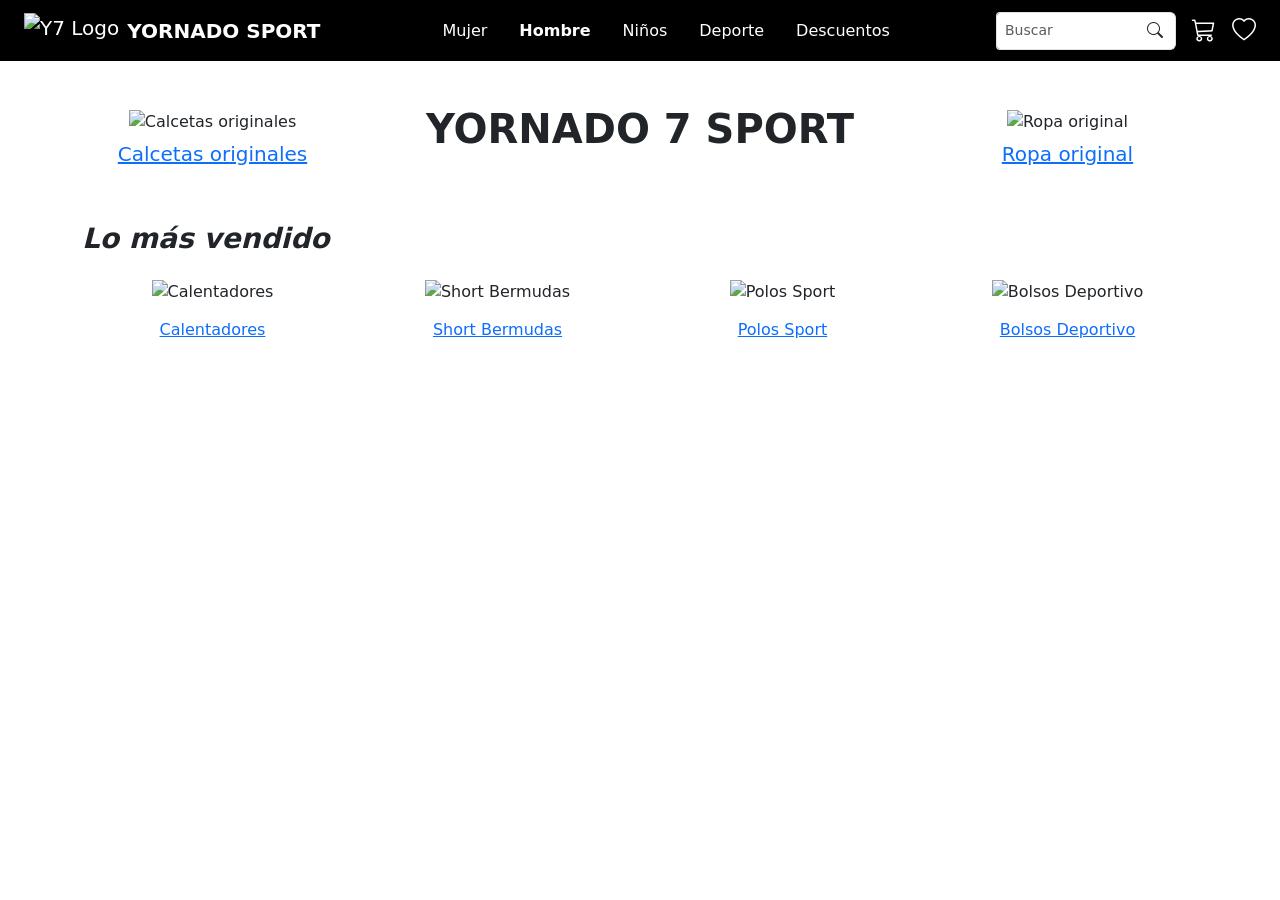
==== index.html @ d6df5788 "Add files via upload" ====
<!DOCTYPE html>
<html lang="es">
<head>
    <meta charset="UTF-8">
    <meta name="viewport" content="width=device-width, initial-scale=1.0">
    <title>Yornado Sport - Home</title>
    
    <link href="https://cdn.jsdelivr.net/npm/bootstrap@5.3.3/dist/css/bootstrap.min.css" rel="stylesheet">
    
    <link rel="stylesheet" href="https://cdn.jsdelivr.net/npm/bootstrap-icons@1.11.3/font/bootstrap-icons.min.css">
    
    <link rel="stylesheet" href="css/estilos.css">
</head>
<body>

    <nav class="navbar navbar-expand-lg navbar-dark bg-black sticky-top">
        <div class="container-fluid px-4">
            <a class="navbar-brand d-flex align-items-center" href="index.html">
                <img src="img/y7logo.png" alt="Y7 Logo" height="35" class="me-2">
                <span class="fw-bold tracking-wider fs-5">YORNADO SPORT</span>
            </a>

            <button class="navbar-toggler" type="button" data-bs-toggle="collapse" data-bs-target="#navbarYornado">
                <span class="navbar-toggler-icon"></span>
            </button>

            <div class="collapse navbar-collapse justify-content-center" id="navbarYornado">
                <ul class="navbar-nav gap-3">
                    <li class="nav-item"><a class="nav-link text-white" href="#">Mujer</a></li>
                    <li class="nav-item"><a class="nav-link text-white fw-bold" href="catalogo.html">Hombre</a></li>
                    <li class="nav-item"><a class="nav-link text-white" href="#">Niños</a></li>
                    <li class="nav-item"><a class="nav-link text-white" href="#">Deporte</a></li>
                    <li class="nav-item"><a class="nav-link text-white" href="#">Descuentos</a></li>
                </ul>
            </div>

            <div class="d-flex align-items-center gap-3">
                <div class="input-group d-none d-md-flex" style="width: 180px;">
                    <input type="text" class="form-control form-control-sm bg-white text-dark border-end-0" placeholder="Buscar">
                    <span class="input-group-text bg-white text-dark border-start-0"><i class="bi bi-search"></i></span>
                </div>
                <a href="carrito.html" class="text-white fs-4"><i class="bi bi-cart3"></i></a>
                <a href="#" class="text-white fs-4"><i class="bi bi-heart"></i></a>
                <a href="#" class="text-white fs-4 d-lg-none"><i class="bi bi-list"></i></a>
            </div>
        </div>
    </nav>

    <main class="container my-5">
        
        <section class="row align-items-center justify-content-between mb-5 g-4">
            <div class="col-12 col-md-3 text-center">
                <div class="contenedor-imagen-mockup">
                    <img src="img/calcetasy7.png" alt="Calcetas originales">
                </div>
                <h5 class="mt-2"><a href="#" class="enlace-mockup">Calcetas originales</a></h5>
            </div>
            
            <div class="col-12 col-md-5 text-center my-4 my-md-0">
                <h1 class="fw-bold text-uppercase m-0 titulo-central">YORNADO 7 SPORT</h1>
            </div>
            
            <div class="col-12 col-md-3 text-center">
                <div class="contenedor-imagen-mockup">
                    <img src="img/creadory7.png" alt="Ropa original">
                </div>
                <h5 class="mt-2"><a href="#" class="enlace-mockup">Ropa original</a></h5>
            </div>
        </section>

        <section class="mt-5">
            <h3 class="fst-italic fw-bold mb-4 text-dark">Lo más vendido</h3>
            
            <div class="row row-cols-1 row-cols-sm-2 row-cols-md-4 g-4 text-center">
                <div class="col">
                    <div class="card h-100 border-0">
                        <div class="contenedor-imagen-mockup">
                            <img src="img/calentadoresy7.png" alt="Calentadores">
                        </div>
                        <div class="card-body px-0">
                            <h6><a href="#" class="enlace-mockup">Calentadores</a></h6>
                        </div>
                    </div>
                </div>

                <div class="col">
                    <div class="card h-100 border-0">
                        <div class="contenedor-imagen-mockup">
                            <img src="img/shorts_deportivosy7.png" alt="Short Bermudas">
                        </div>
                        <div class="card-body px-0">
                            <h6><a href="#" class="enlace-mockup">Short Bermudas</a></h6>
                        </div>
                    </div>
                </div>

                <div class="col">
                    <div class="card h-100 border-0">
                        <div class="contenedor-imagen-mockup">
                            <img src="img/camisetas_deportivasy7.png" alt="Polos Sport">
                        </div>
                        <div class="card-body px-0">
                            <h6><a href="#" class="enlace-mockup">Polos Sport</a></h6>
                        </div>
                    </div>
                </div>

                <div class="col">
                    <div class="card h-100 border-0">
                        <div class="contenedor-imagen-mockup">
                            <img src="img/bolsos_deportivosy7.png" alt="Bolsos Deportivo">
                        </div>
                        <div class="card-body px-0">
                            <h6><a href="producto.html" class="enlace-mockup">Bolsos Deportivo</a></h6>
                        </div>
                    </div>
                </div>
            </div>
        </section>

    </main>

    <script src="https://cdn.jsdelivr.net/npm/bootstrap@5.3.3/dist/js/bootstrap.bundle.min.js"></script>
</body>
</html>
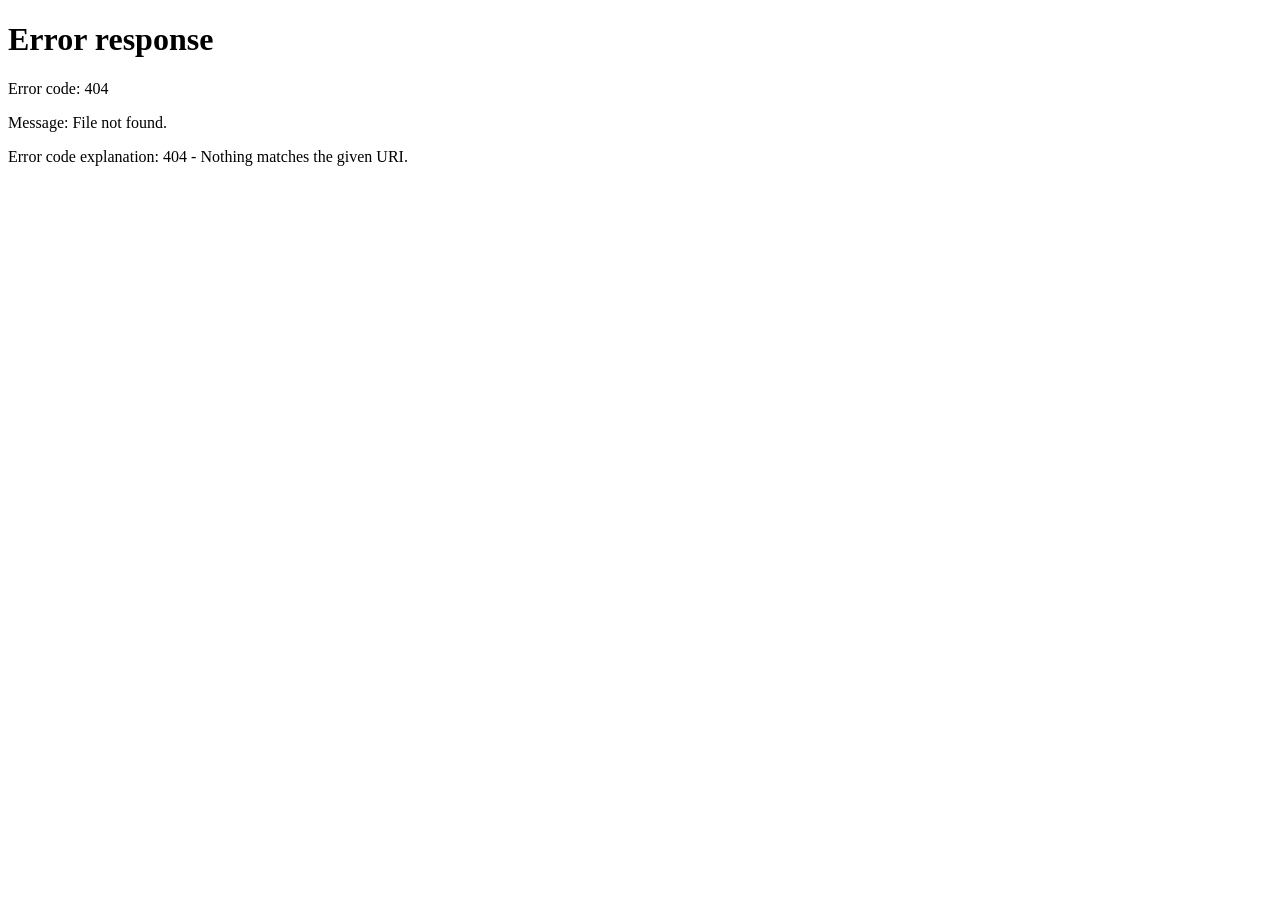
==== commit 0ee49c82: "Add files via upload" ====
--- a/index.html
+++ b/index.html
@@ -3,34 +3,34 @@
 <head>
     <meta charset="UTF-8">
     <meta name="viewport" content="width=device-width, initial-scale=1.0">
-    <title>Yornado Sport - Home</title>
-    
+    <title>Yornaldo Sport - Home</title>
+
+    <link rel="icon" type="image/png" href="img/y7.png">
     <link href="https://cdn.jsdelivr.net/npm/bootstrap@5.3.3/dist/css/bootstrap.min.css" rel="stylesheet">
-    
     <link rel="stylesheet" href="https://cdn.jsdelivr.net/npm/bootstrap-icons@1.11.3/font/bootstrap-icons.min.css">
-    
     <link rel="stylesheet" href="css/estilos.css">
 </head>
 <body>
+    <script>
+        if (!sessionStorage.getItem('invitado') && !localStorage.getItem('usuarioRegistrado')) {
+            window.location.href = 'html/registro.html';
+        }
+    </script>
 
     <nav class="navbar navbar-expand-lg navbar-dark bg-black sticky-top">
         <div class="container-fluid px-4">
             <a class="navbar-brand d-flex align-items-center" href="index.html">
-                <img src="img/y7logo.png" alt="Y7 Logo" height="35" class="me-2">
-                <span class="fw-bold tracking-wider fs-5">YORNADO SPORT</span>
+                <img src="img/y7.png" alt="Y7 Logo" height="35" class="me-2">
+                <span class="fw-bold tracking-wider fs-5">YORNALDO SPORT</span>
             </a>
 
-            <button class="navbar-toggler" type="button" data-bs-toggle="collapse" data-bs-target="#navbarYornado">
+            <button class="navbar-toggler" type="button" data-bs-toggle="collapse" data-bs-target="#navbarYornaldo">
                 <span class="navbar-toggler-icon"></span>
             </button>
 
-            <div class="collapse navbar-collapse justify-content-center" id="navbarYornado">
+            <div class="collapse navbar-collapse justify-content-center" id="navbarYornaldo">
                 <ul class="navbar-nav gap-3">
-                    <li class="nav-item"><a class="nav-link text-white" href="#">Mujer</a></li>
-                    <li class="nav-item"><a class="nav-link text-white fw-bold" href="catalogo.html">Hombre</a></li>
-                    <li class="nav-item"><a class="nav-link text-white" href="#">Niños</a></li>
-                    <li class="nav-item"><a class="nav-link text-white" href="#">Deporte</a></li>
-                    <li class="nav-item"><a class="nav-link text-white" href="#">Descuentos</a></li>
+                    <li class="nav-item"><a class="nav-link text-white fw-bold" href="html/productos.html">Productos</a></li>
                 </ul>
             </div>
 
@@ -39,87 +39,48 @@
                     <input type="text" class="form-control form-control-sm bg-white text-dark border-end-0" placeholder="Buscar">
                     <span class="input-group-text bg-white text-dark border-start-0"><i class="bi bi-search"></i></span>
                 </div>
-                <a href="carrito.html" class="text-white fs-4"><i class="bi bi-cart3"></i></a>
-                <a href="#" class="text-white fs-4"><i class="bi bi-heart"></i></a>
-                <a href="#" class="text-white fs-4 d-lg-none"><i class="bi bi-list"></i></a>
+                <a href="html/carrito.html" class="text-white fs-4"><i class="bi bi-cart3"></i></a>
+                <a href="html/favoritos.html" class="text-white fs-4"><i class="bi bi-heart"></i></a>
+                <a href="html/cuenta.html" class="text-white fs-4" title="Mi Cuenta"><i class="bi bi-person-circle"></i></a>
+                <a href="html/configuracion.html" class="text-white fs-4" title="Configuración"><i class="bi bi-gear"></i></a>
             </div>
         </div>
     </nav>
 
     <main class="container my-5">
+        <h2 class="text-center mb-4">Bienvenido a Yornaldo Sport</h2>
         
-        <section class="row align-items-center justify-content-between mb-5 g-4">
-            <div class="col-12 col-md-3 text-center">
-                <div class="contenedor-imagen-mockup">
-                    <img src="img/calcetasy7.png" alt="Calcetas originales">
-                </div>
-                <h5 class="mt-2"><a href="#" class="enlace-mockup">Calcetas originales</a></h5>
+        <div id="carruselYornaldo" class="carousel slide mb-5 shadow-sm rounded overflow-hidden" data-bs-ride="carousel">
+            <div class="carousel-indicators">
+                <button type="button" data-bs-target="#carruselYornaldo" data-bs-slide-to="0" class="active" aria-current="true"></button>
+                <button type="button" data-bs-target="#carruselYornaldo" data-bs-slide-to="1"></button>
+                <button type="button" data-bs-target="#carruselYornaldo" data-bs-slide-to="2"></button>
             </div>
             
-            <div class="col-12 col-md-5 text-center my-4 my-md-0">
-                <h1 class="fw-bold text-uppercase m-0 titulo-central">YORNADO 7 SPORT</h1>
+            <div class="carousel-inner" style="background-color: #ededed;">
+                <div class="carousel-item active" style="height: 400px;">
+                    <img src="img/calentadoresy7.png" class="d-block mx-auto h-100 w-auto p-4 object-fit-contain" alt="Calentadores">
+                </div>
+                <div class="carousel-item" style="height: 400px;">
+                    <img src="img/creadory7.png" class="d-block mx-auto h-100 w-auto p-4 object-fit-contain" alt="Creador Y7">
+                </div>
+                <div class="carousel-item" style="height: 400px;">
+                    <img src="img/shorts_deportivosy7.png" class="d-block mx-auto h-100 w-auto p-4 object-fit-contain" alt="Shorts Deportivos">
+                </div>
             </div>
             
-            <div class="col-12 col-md-3 text-center">
-                <div class="contenedor-imagen-mockup">
-                    <img src="img/creadory7.png" alt="Ropa original">
-                </div>
-                <h5 class="mt-2"><a href="#" class="enlace-mockup">Ropa original</a></h5>
-            </div>
-        </section>
-
-        <section class="mt-5">
-            <h3 class="fst-italic fw-bold mb-4 text-dark">Lo más vendido</h3>
-            
-            <div class="row row-cols-1 row-cols-sm-2 row-cols-md-4 g-4 text-center">
-                <div class="col">
-                    <div class="card h-100 border-0">
-                        <div class="contenedor-imagen-mockup">
-                            <img src="img/calentadoresy7.png" alt="Calentadores">
-                        </div>
-                        <div class="card-body px-0">
-                            <h6><a href="#" class="enlace-mockup">Calentadores</a></h6>
-                        </div>
-                    </div>
-                </div>
-
-                <div class="col">
-                    <div class="card h-100 border-0">
-                        <div class="contenedor-imagen-mockup">
-                            <img src="img/shorts_deportivosy7.png" alt="Short Bermudas">
-                        </div>
-                        <div class="card-body px-0">
-                            <h6><a href="#" class="enlace-mockup">Short Bermudas</a></h6>
-                        </div>
-                    </div>
-                </div>
-
-                <div class="col">
-                    <div class="card h-100 border-0">
-                        <div class="contenedor-imagen-mockup">
-                            <img src="img/camisetas_deportivasy7.png" alt="Polos Sport">
-                        </div>
-                        <div class="card-body px-0">
-                            <h6><a href="#" class="enlace-mockup">Polos Sport</a></h6>
-                        </div>
-                    </div>
-                </div>
-
-                <div class="col">
-                    <div class="card h-100 border-0">
-                        <div class="contenedor-imagen-mockup">
-                            <img src="img/bolsos_deportivosy7.png" alt="Bolsos Deportivo">
-                        </div>
-                        <div class="card-body px-0">
-                            <h6><a href="producto.html" class="enlace-mockup">Bolsos Deportivo</a></h6>
-                        </div>
-                    </div>
-                </div>
-            </div>
-        </section>
-
+            <button class="carousel-control-prev" type="button" data-bs-target="#carruselYornaldo" data-bs-slide="prev">
+                <span class="carousel-control-prev-icon bg-black rounded-circle p-3" aria-hidden="true"></span>
+                <span class="visually-hidden">Anterior</span>
+            </button>
+            <button class="carousel-control-next" type="button" data-bs-target="#carruselYornaldo" data-bs-slide="next">
+                <span class="carousel-control-next-icon bg-black rounded-circle p-3" aria-hidden="true"></span>
+                <span class="visually-hidden">Siguiente</span>
+            </button>
+        </div>
     </main>
 
     <script src="https://cdn.jsdelivr.net/npm/bootstrap@5.3.3/dist/js/bootstrap.bundle.min.js"></script>
+    <script src="js/tema.js"></script>
 </body>
 </html>
